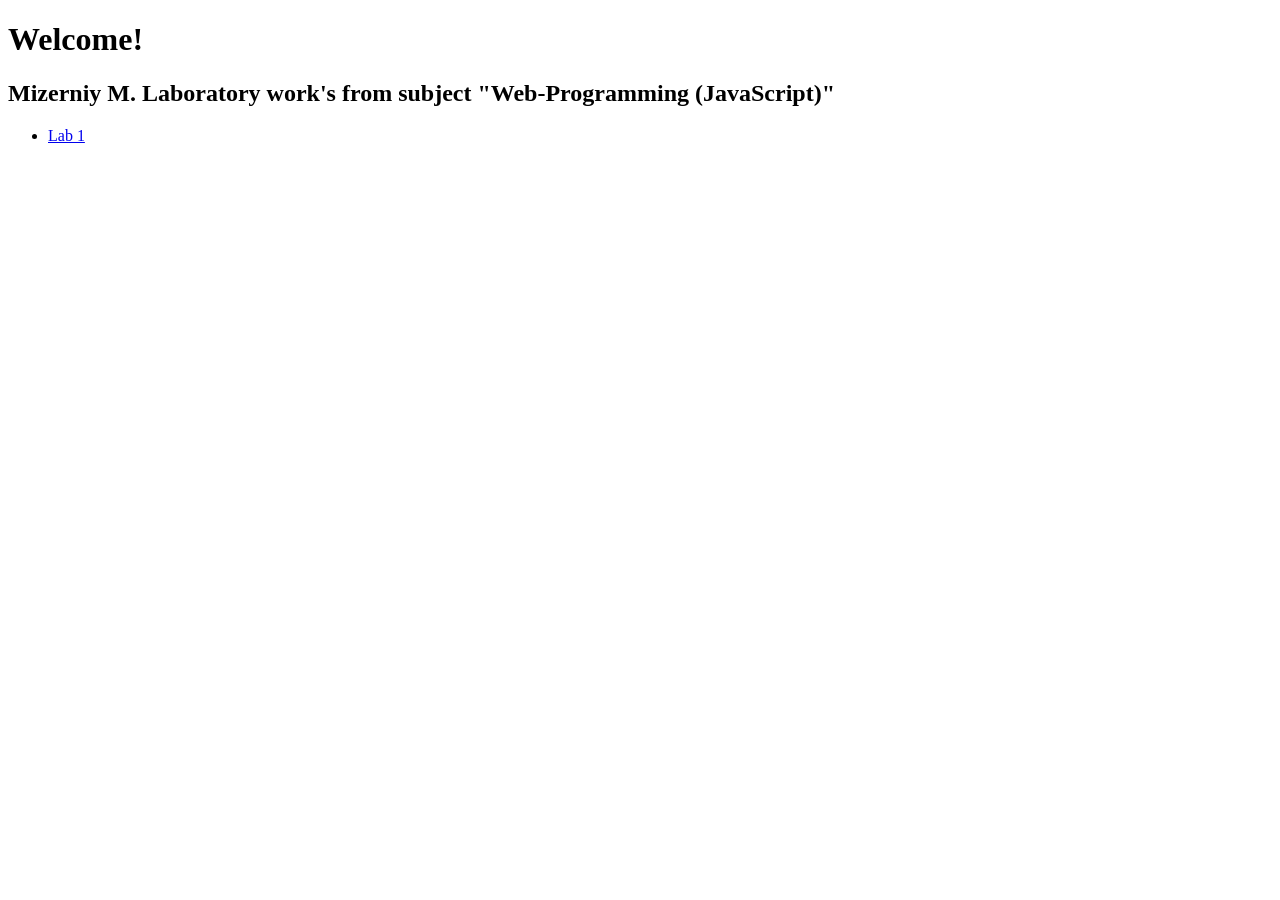
==== index.html @ cd9b50e4 "Finish lab 1" ====
<!DOCTYPE html>
<html lang="en">
  <head>
    <meta charset="UTF-8" />
    <meta name="viewport" content="width=device-width, initial-scale=1.0" />
    <title>Laboratory work</title>
  </head>
  <body>
    <h1>Welcome!</h1>
    <h2>
      Mizerniy M. Laboratory work's from subject "Web-Programming (JavaScript)"
    </h2>
    <ul>
      <li><a href="lab1/index.html" target="_blank">Lab 1</a></li>
    </ul>
  </body>
</html>
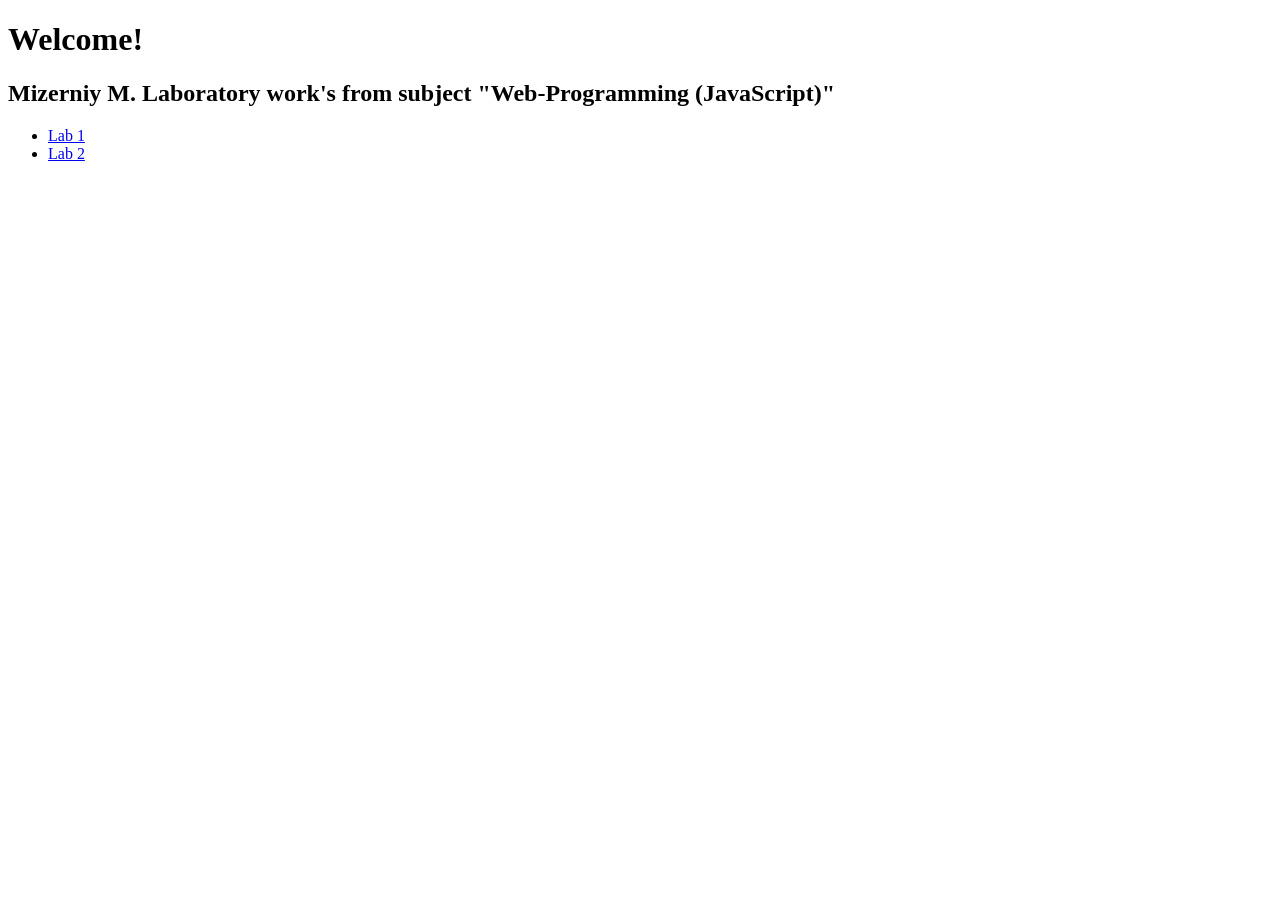
==== commit 316eaf06: "Add lab 2" ====
--- a/index.html
+++ b/index.html
@@ -12,6 +12,7 @@
     </h2>
     <ul>
       <li><a href="lab1/index.html" target="_blank">Lab 1</a></li>
+      <li><a href="lab2/index.html" target="_blank">Lab 2</a></li>
     </ul>
   </body>
 </html>
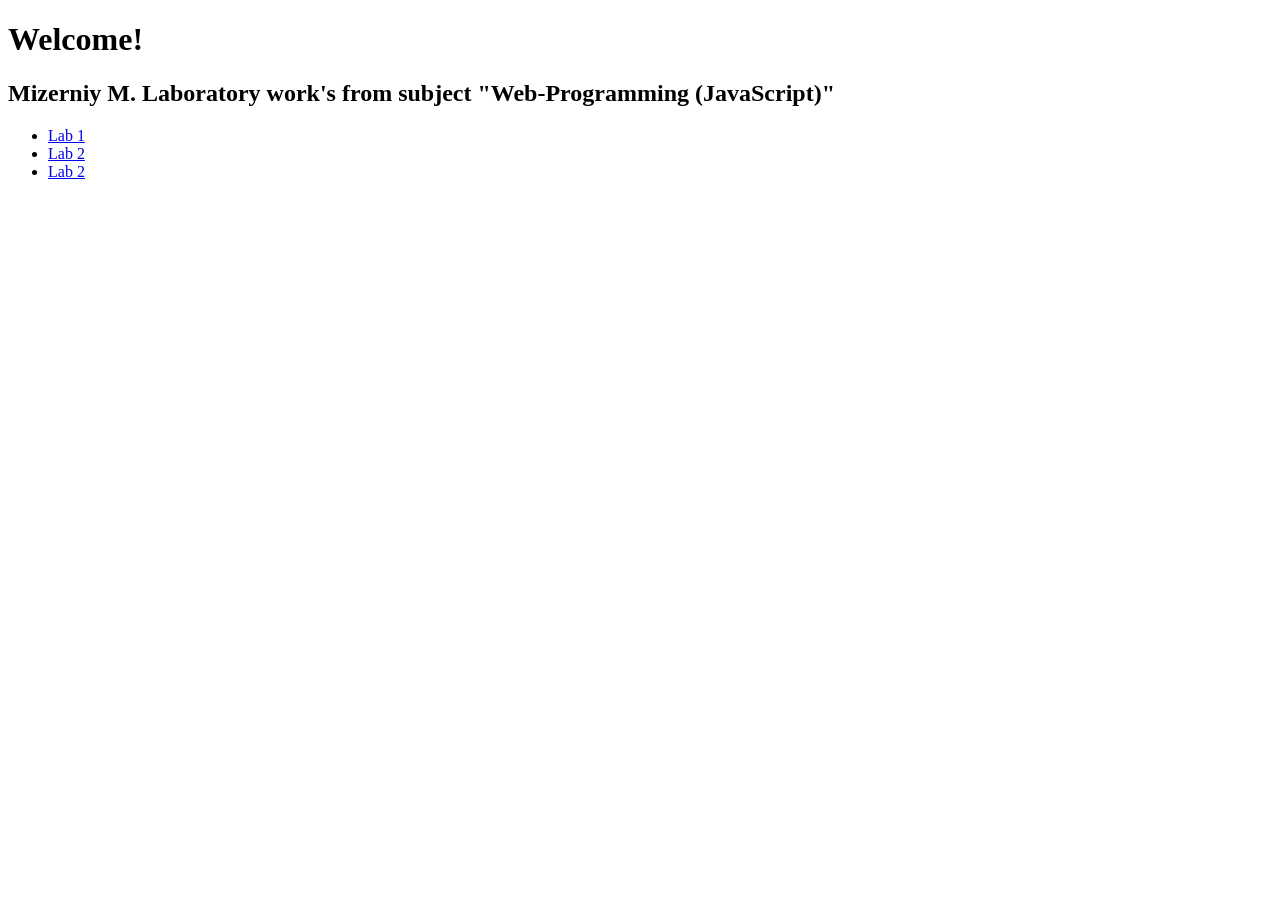
==== commit 7d888cb6: "Update main index.html" ====
--- a/index.html
+++ b/index.html
@@ -13,6 +13,7 @@
     <ul>
       <li><a href="lab1/index.html" target="_blank">Lab 1</a></li>
       <li><a href="lab2/index.html" target="_blank">Lab 2</a></li>
+      <li><a href="lab3/index.html" target="_blank">Lab 2</a></li>
     </ul>
   </body>
 </html>
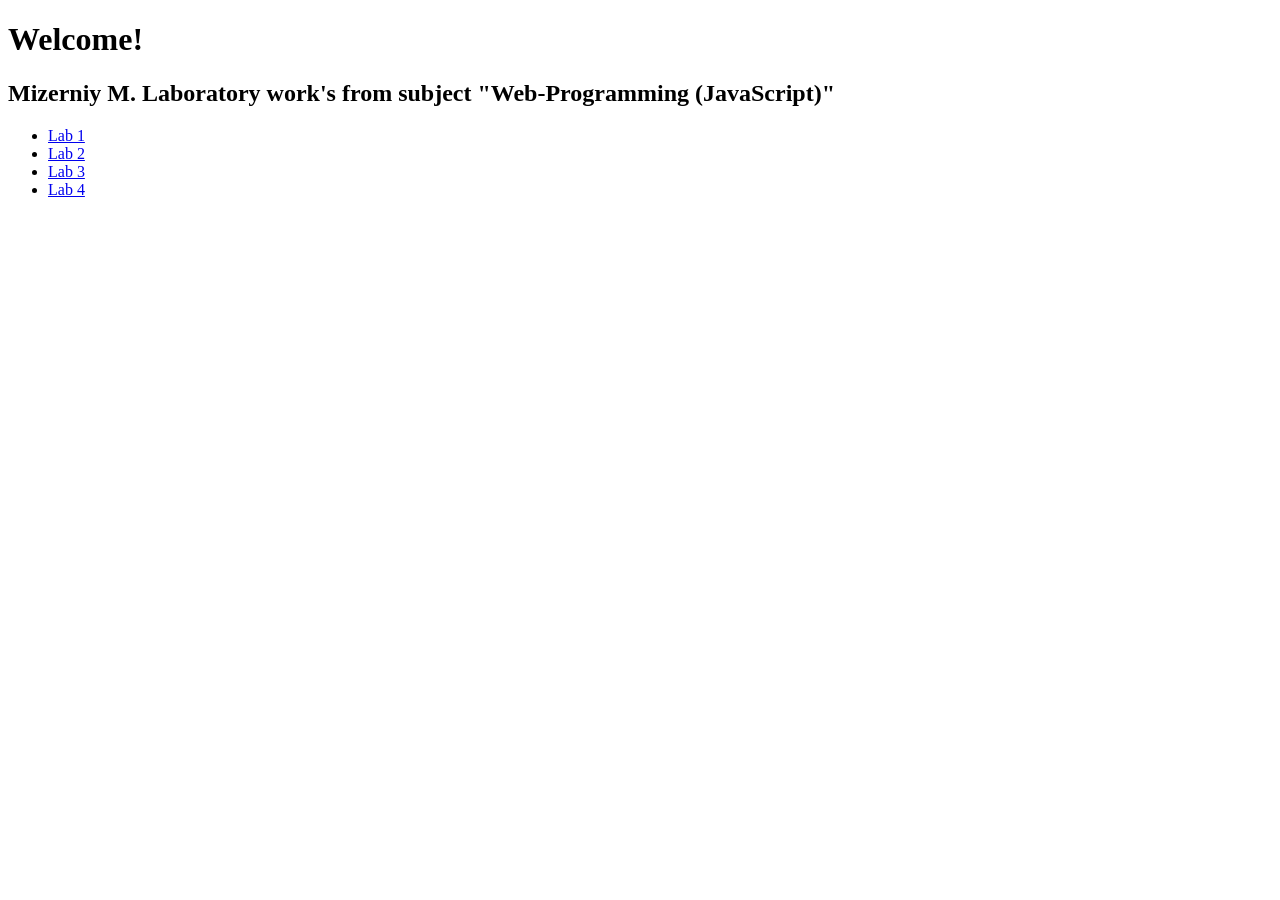
==== commit b1ed39b8: "Lab4 - initial commit" ====
--- a/index.html
+++ b/index.html
@@ -13,7 +13,8 @@
     <ul>
       <li><a href="lab1/index.html" target="_blank">Lab 1</a></li>
       <li><a href="lab2/index.html" target="_blank">Lab 2</a></li>
-      <li><a href="lab3/index.html" target="_blank">Lab 2</a></li>
+      <li><a href="lab3/index.html" target="_blank">Lab 3</a></li>
+      <li><a href="lab4/index.html" target="_blank">Lab 4</a></li>
     </ul>
   </body>
 </html>
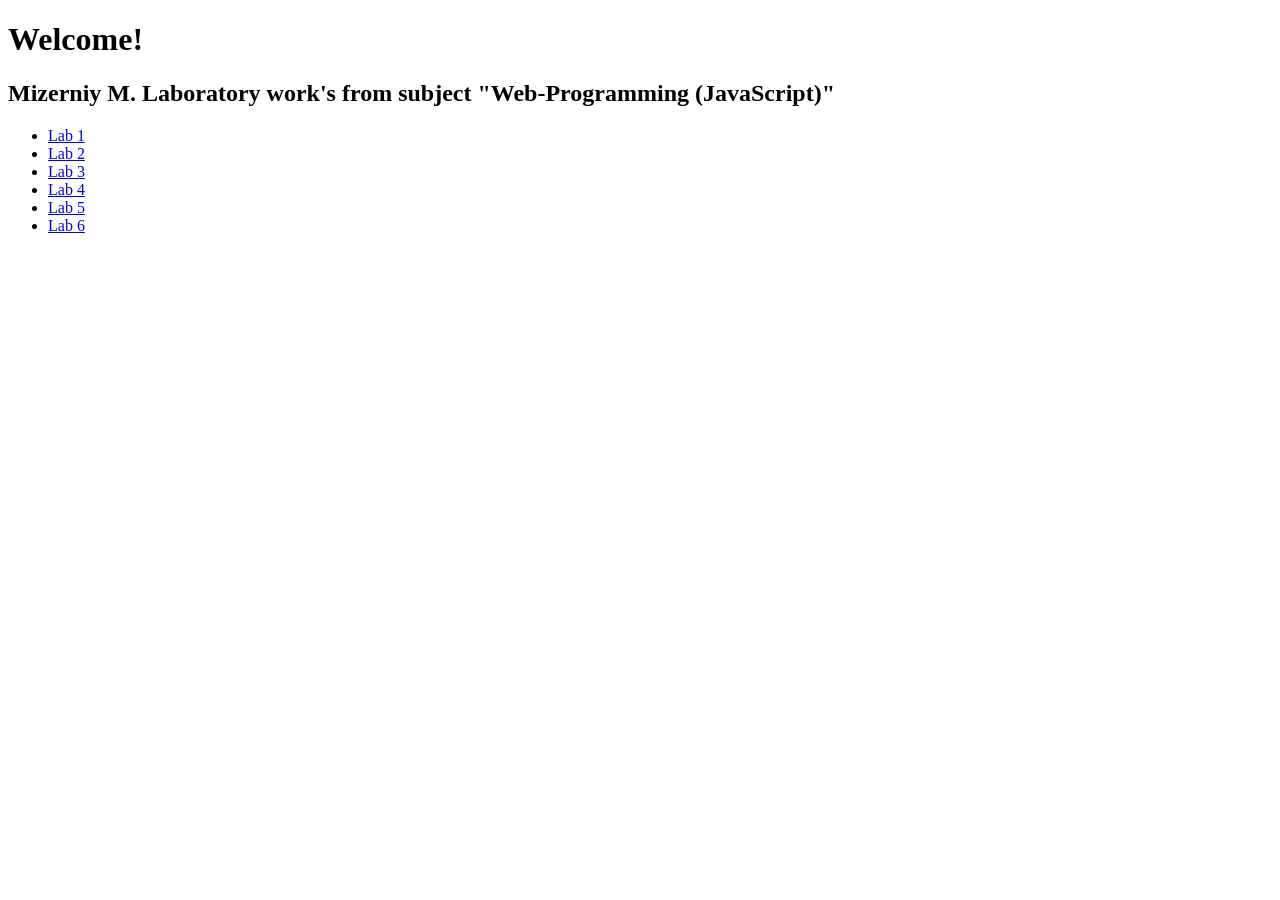
==== commit 8163ff6c: "Update main index" ====
--- a/index.html
+++ b/index.html
@@ -15,6 +15,8 @@
       <li><a href="lab2/index.html" target="_blank">Lab 2</a></li>
       <li><a href="lab3/index.html" target="_blank">Lab 3</a></li>
       <li><a href="lab4/index.html" target="_blank">Lab 4</a></li>
+      <li><a href="lab5/index.html" target="_blank">Lab 5</a></li>
+      <li><a href="lab6/index.html" target="_blank">Lab 6</a></li>
     </ul>
   </body>
 </html>
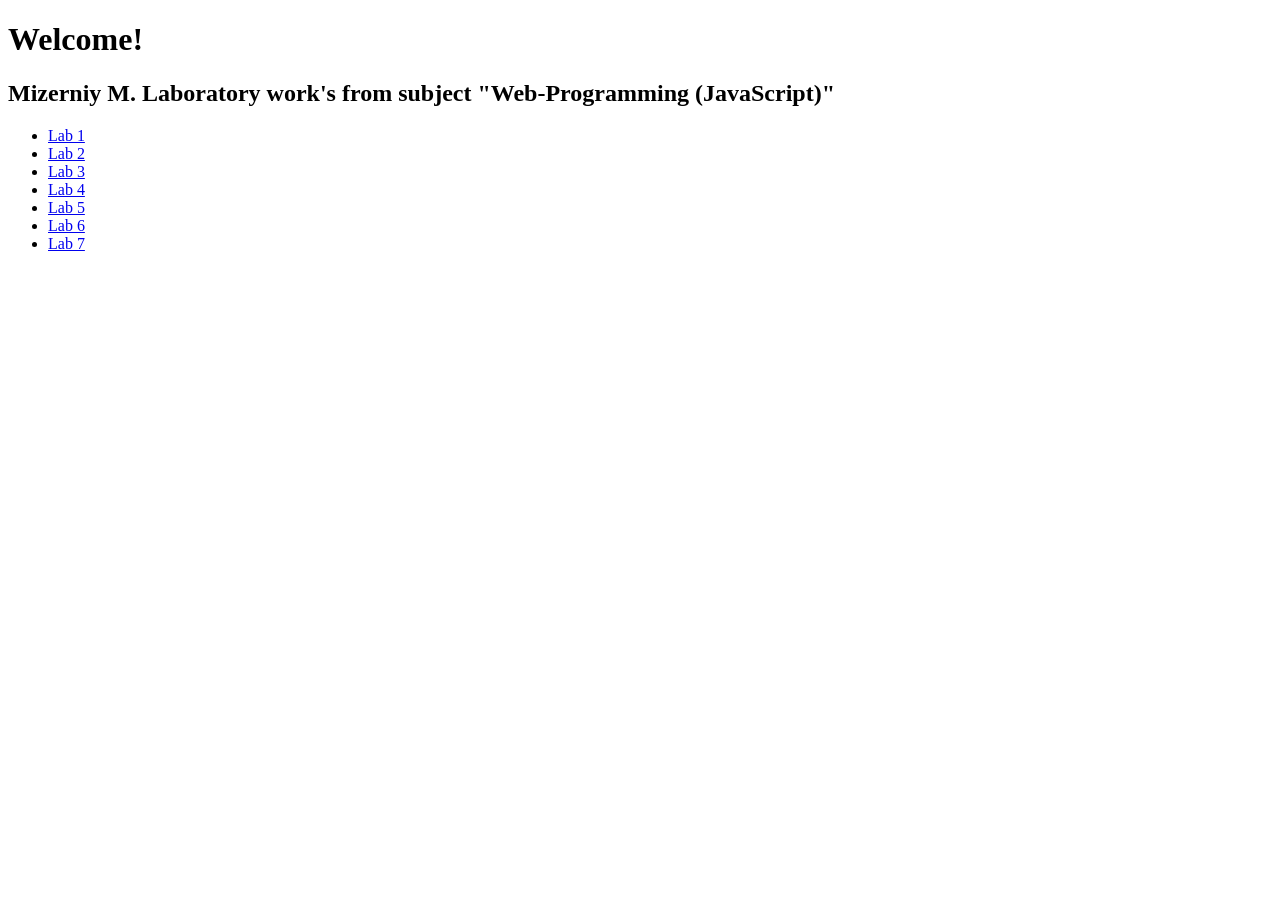
==== commit 8e8a2e17: "Initial commit - lab7" ====
--- a/index.html
+++ b/index.html
@@ -17,6 +17,7 @@
       <li><a href="lab4/index.html" target="_blank">Lab 4</a></li>
       <li><a href="lab5/index.html" target="_blank">Lab 5</a></li>
       <li><a href="lab6/index.html" target="_blank">Lab 6</a></li>
+      <li><a href="lab7/index.html" target="_blank">Lab 7</a></li>
     </ul>
   </body>
 </html>
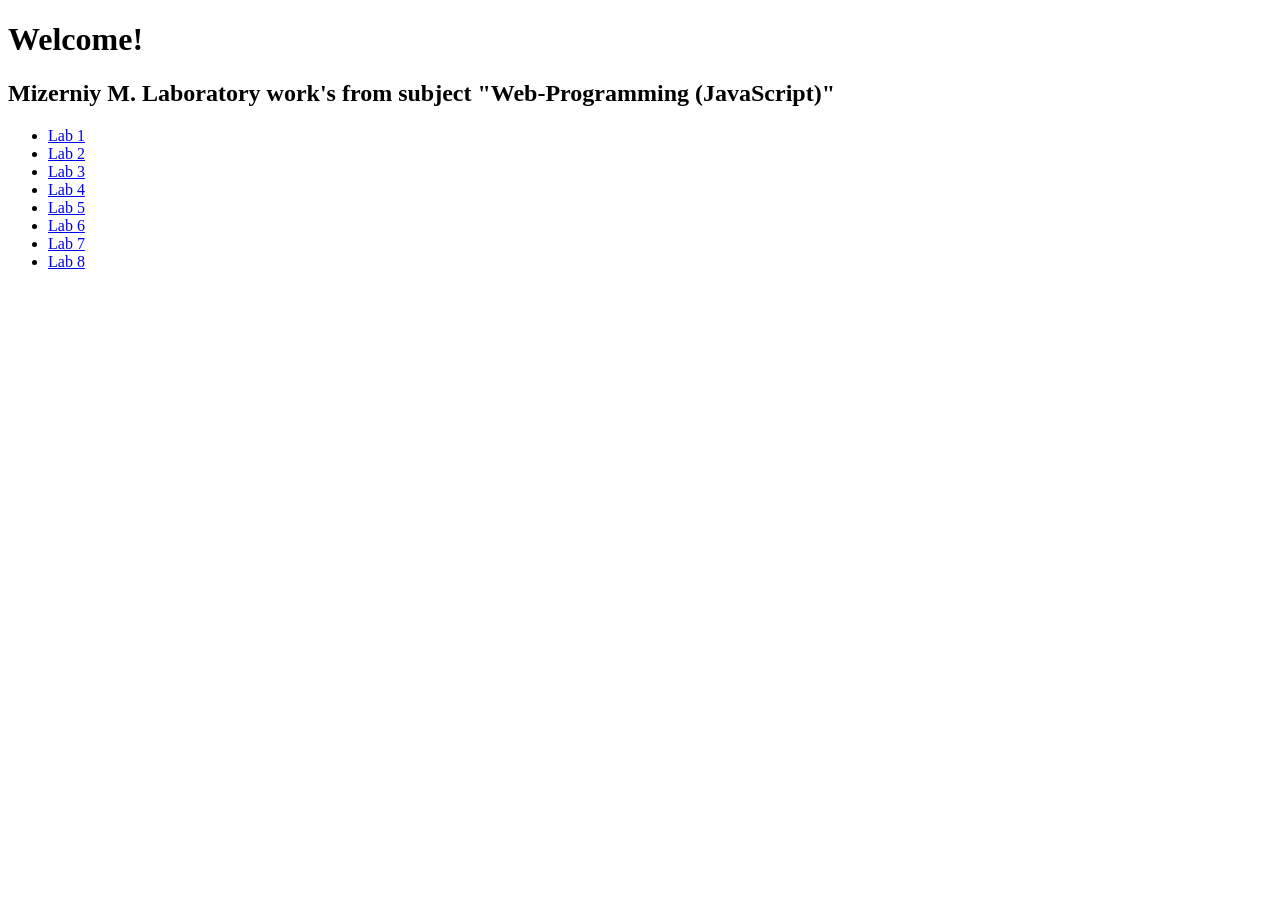
==== commit 5b3c980c: "Lab8" ====
--- a/index.html
+++ b/index.html
@@ -18,6 +18,7 @@
       <li><a href="lab5/index.html" target="_blank">Lab 5</a></li>
       <li><a href="lab6/index.html" target="_blank">Lab 6</a></li>
       <li><a href="lab7/index.html" target="_blank">Lab 7</a></li>
+      <li><a href="lab8/index.html" target="_blank">Lab 8</a></li>
     </ul>
   </body>
 </html>
